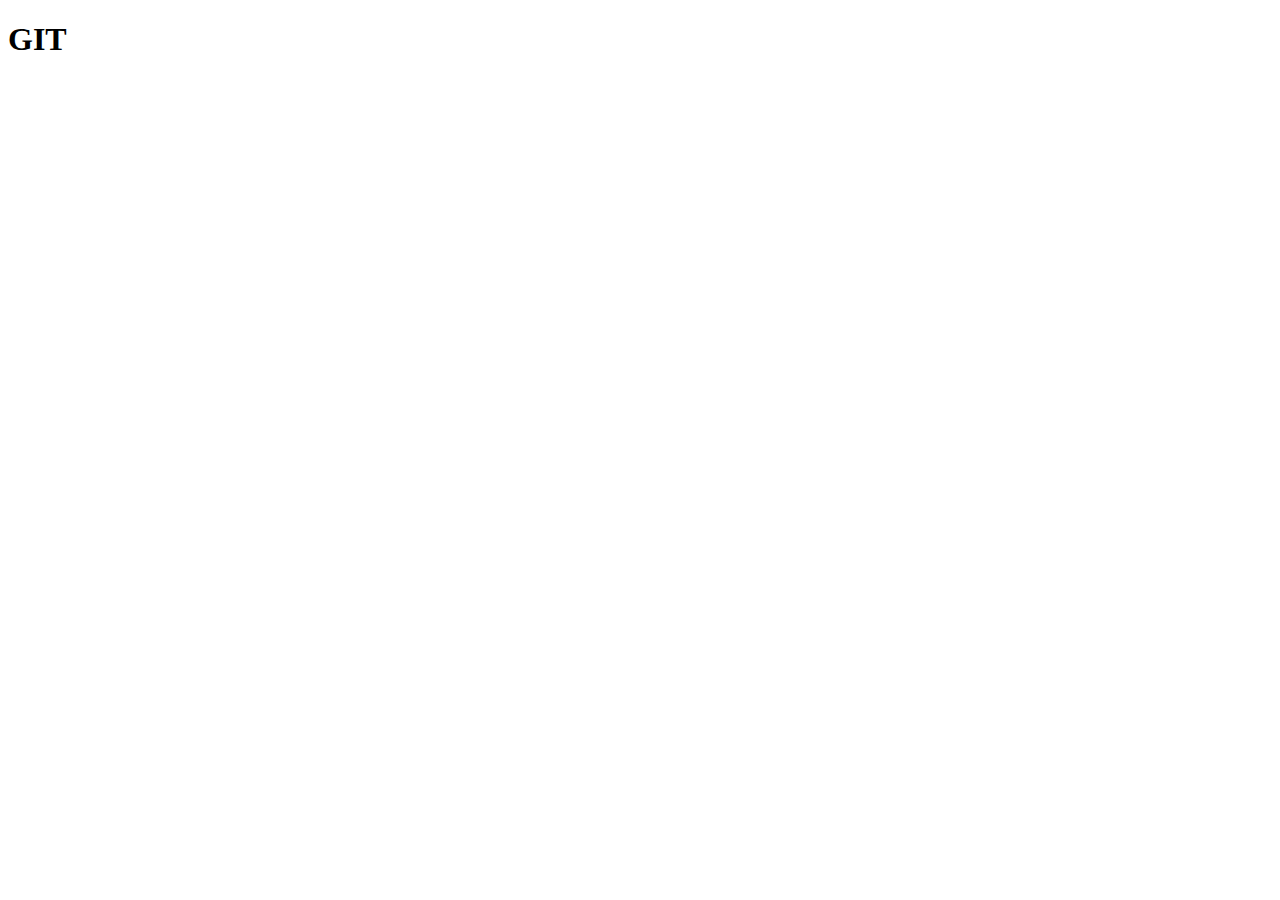
==== index.html @ ac53e4a1 "enviando documento de html e txt" ====
<!DOCTYPE html>
<html lang="en">
  <head>
    <meta charset="UTF-8" />
    <meta name="viewport" content="width=device-width, initial-scale=1.0" />
    <title>Git - Github</title>
  </head>
  <body>
    <h1>GIT</h1>
  </body>
</html>
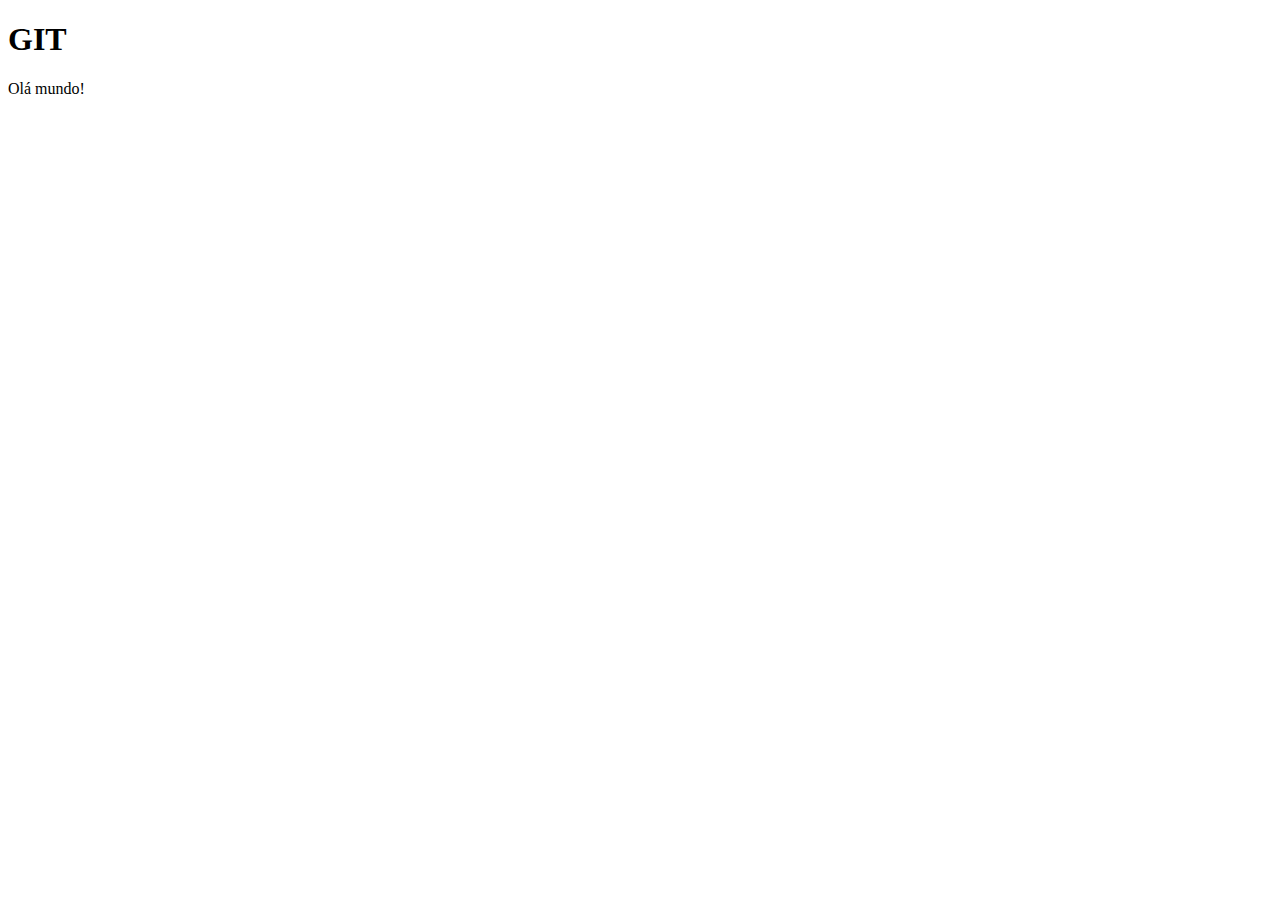
==== commit 5797277a: "alteracoes html" ====
--- a/index.html
+++ b/index.html
@@ -7,5 +7,6 @@
   </head>
   <body>
     <h1>GIT</h1>
+    <p>Olá mundo!</p>
   </body>
 </html>
